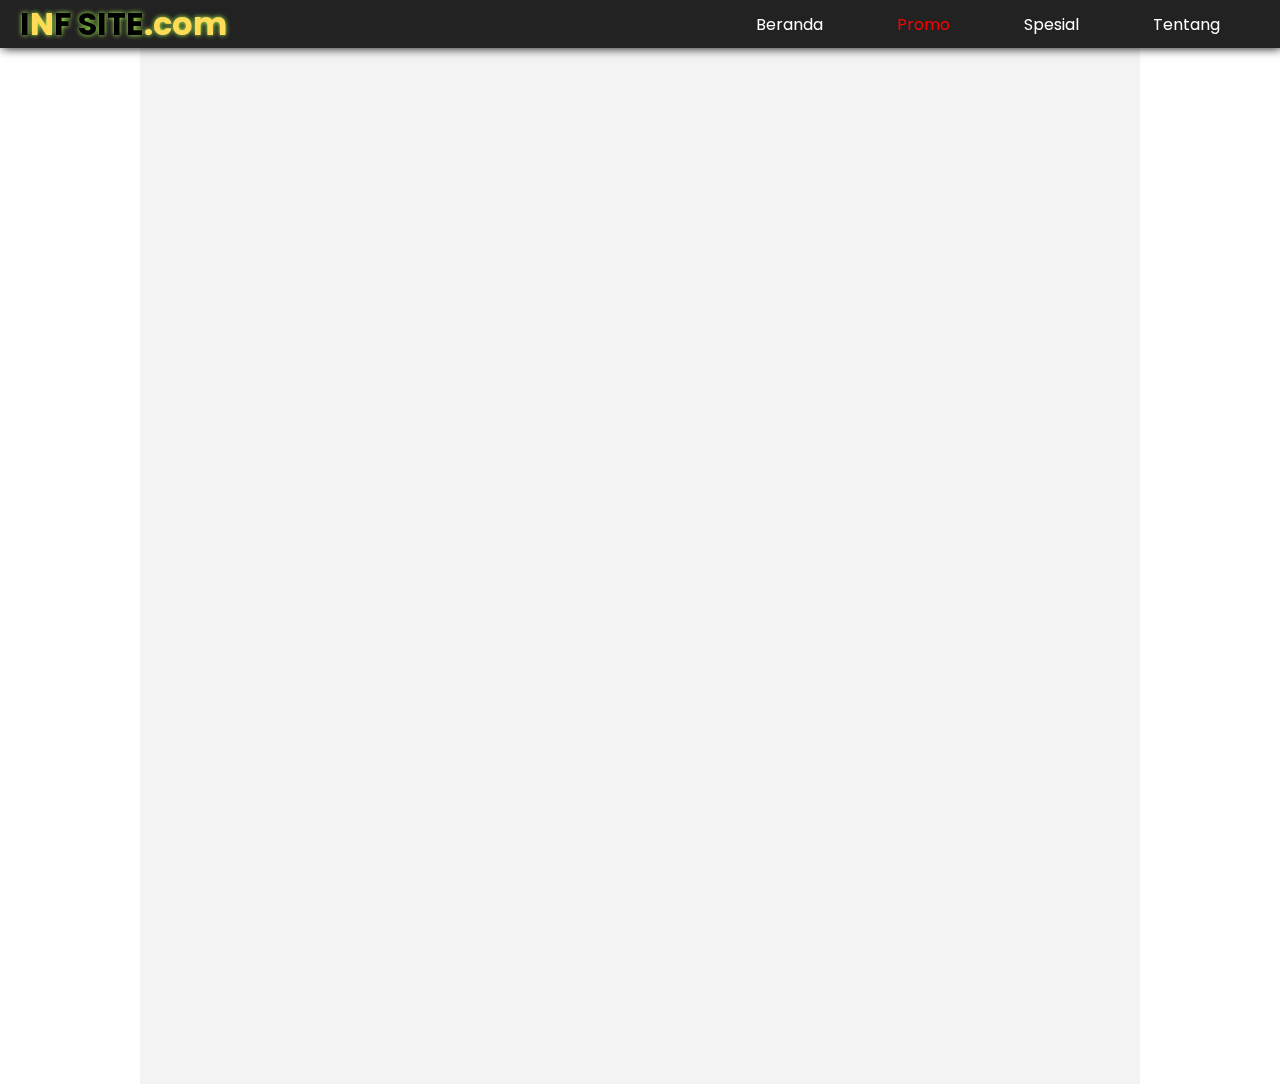
==== html/promo.html @ 4193eb21 "upload pertama kali" ====
<!DOCTYPE html>
<html lang="en">

<head>
    <meta charset="UTF-8">
    <meta name="viewport" content="width=device-width, initial-scale=1.0">
    <title>IQBALNAFISMEDIA</title>
    <link rel="stylesheet" href="../css/navigasi.css">
    <link rel="stylesheet" href="../css/promo.css">
</head>

<body>
    <header>
        <h1>I<span>N</span>F SITE<span>.com</span></h1>
        <nav>
            <!-- untuk navigasi hp -->
            <input type="checkbox" class="tombol">
            <div class="hamburger">
                <div class="ham atas"></div>
                <div class="ham tengah"></div>
                <div class="ham bawah"></div>
            </div>
            <div class="nav-hp">
                <h1>I<span>N</span>F SITE<span>.com</span></h1>
                <a class="p" href="../index.html">beranda</a>
                <a class="p pl" href="#">promo</a>
                <a class="p" href="../html/spesial.html">spesial</a>
                <a class="p" href="../html/tentang.html">tentang</a>
            </div>
            <!-- untuk navigasi laptop -->
            <div class="nav-lap">
                <a class="p" href="../index.html">beranda</a>
                <a class="p pl" href="#">promo</a>
                <a class="p" href="../html/spesial.html">spesial</a>
                <a class="p" href="../html/tentang.html">tentang</a>
            </div>
        </nav>
    </header>
    <main>
        <section>
            <figure>
                <div>
                    <iframe src="https://i.pinimg.com/originals/1f/66/b4/1f66b4a067b0200829b54bd7d352be91.jpg" width="100%"
                        height="1000px" frameborder="0"></iframe>
                </div>
            </figure>
        </section>
    </main>
</body>

</html>
---- css/navigasi.css ----
@import url('https://fonts.googleapis.com/css2?family=Poppins:ital,wght@0,100;0,200;0,300;0,400;0,500;0,600;0,700;0,800;0,900;1,100;1,200;1,300;1,400;1,500;1,600;1,700;1,800;1,900&family=Roboto:ital,wght@0,100;0,300;0,400;0,500;0,700;0,900;1,100;1,300;1,400;1,500;1,700;1,900&display=swap');


* {
    margin: 0;
    padding: 0;
    box-sizing: border-box;
}


header {
    background-color: #222222;
    position: fixed;
    display: flex;
    justify-content: space-between;
    align-items: center;
    font-family: "Poppins", sans-serif;
    box-shadow: 2px 0 10px black;
    padding: 0 20px;
    width: 100%;
}

header nav .nav-hp .pl,header nav .nav-lap .pl{
    color: red;
}

header h1 {
    text-shadow: 0 0 5px rgb(178, 255, 83);
}
header h1:hover{
    color: aliceblue;
}
header h1 span{
    color: #ffdb58;
}
/* css untuk tampilan laptop */
.nav-lap {
    margin-right: 20px;
}

.nav-lap a {
    text-decoration: none;
    margin-left: 30px;
    padding: 1px 20px;
    border-radius: 20px;
    text-transform: capitalize;
    color: #fff;
}

.nav-lap a:hover {
    background-color: #eaea;
    color: #ffdb58;
    transition: 0.3s;
}


/* css untuk tampilan hp */
.tombol{
    position: absolute;
    right: 0;
    top: 0;
    width: 50px;
    height: 50px;
    opacity: 0;
    z-index: 1000;
}

.hamburger{
    position: fixed;
    right: 0;
    top: 4px;
    width: 50px;
    height: 40px;
    margin: 3px;
    /* background-color: black; */
    z-index: 999;
    text-align: center;
}

.hamburger .ham{
    width: 40px;
    height: 6px;
    background-color: rgb(0, 0, 0);
    border-radius: 10px;
    margin: 5px;
    transition: all 0.5s;
}

.nav-hp{
    background-color: #222222;
    position: absolute;
    left: 0;
    top: 0;
    min-height: 100vh;
    width: 100vw;
    transform: translateX(-100%);
    transition: 0.5s all;
    display: flex;
    flex-direction: column;
    align-items: center;
}
.nav-hp a{
    margin-top: 50px;
    width: 100%;
    text-align: center;
    text-decoration: none;
    border-bottom: #fff solid 1px;
    border-top:#fff solid 1px ;
    color: #6a6a6a;
    padding: 20px;
    background-color: #ffdb58;
    text-transform: capitalize;
}
.tombol:checked ~ .nav-hp{
    transform: translateX(0%); 
}

.tombol:checked ~ .hamburger{
    border: #ece7d7 solid 1px;
    border-radius: 20px;
}

.tombol:checked ~ .hamburger .atas{
    transform:translateY(11px) rotate(45deg);
    background-color: aquamarine;
}
.tombol:checked ~ .hamburger .tengah{
    opacity: 0;
}
.tombol:checked ~ .hamburger .bawah{
    transform:translateY(-11px) rotate(-45deg);
    background-color: #ffdb58;
}

.nav-hp a:hover{
    background-color: #fceaa9;
    color: #fff;
}




@media (min-width:819px){
    .tombol,
    .hamburger,
    .nav-hp {
        display: none;
    }
}

@media (max-width:819px){
    .nav-lap {
        display: none;
    }
}

/* @media (max-width:200px){
    *{
        font-size: 10px;
    }
    header .hamburger .ham{
        width: 10px;
        height: 2px;
        margin: 2px;
    }
    header .hamburger{
        margin: 2px;
        right: 0;
    }
} */
---- css/promo.css ----
main{
    max-width: 1000px;
    margin: auto;
    padding-top: 80px;
    background-color: #f3f3f3;
}
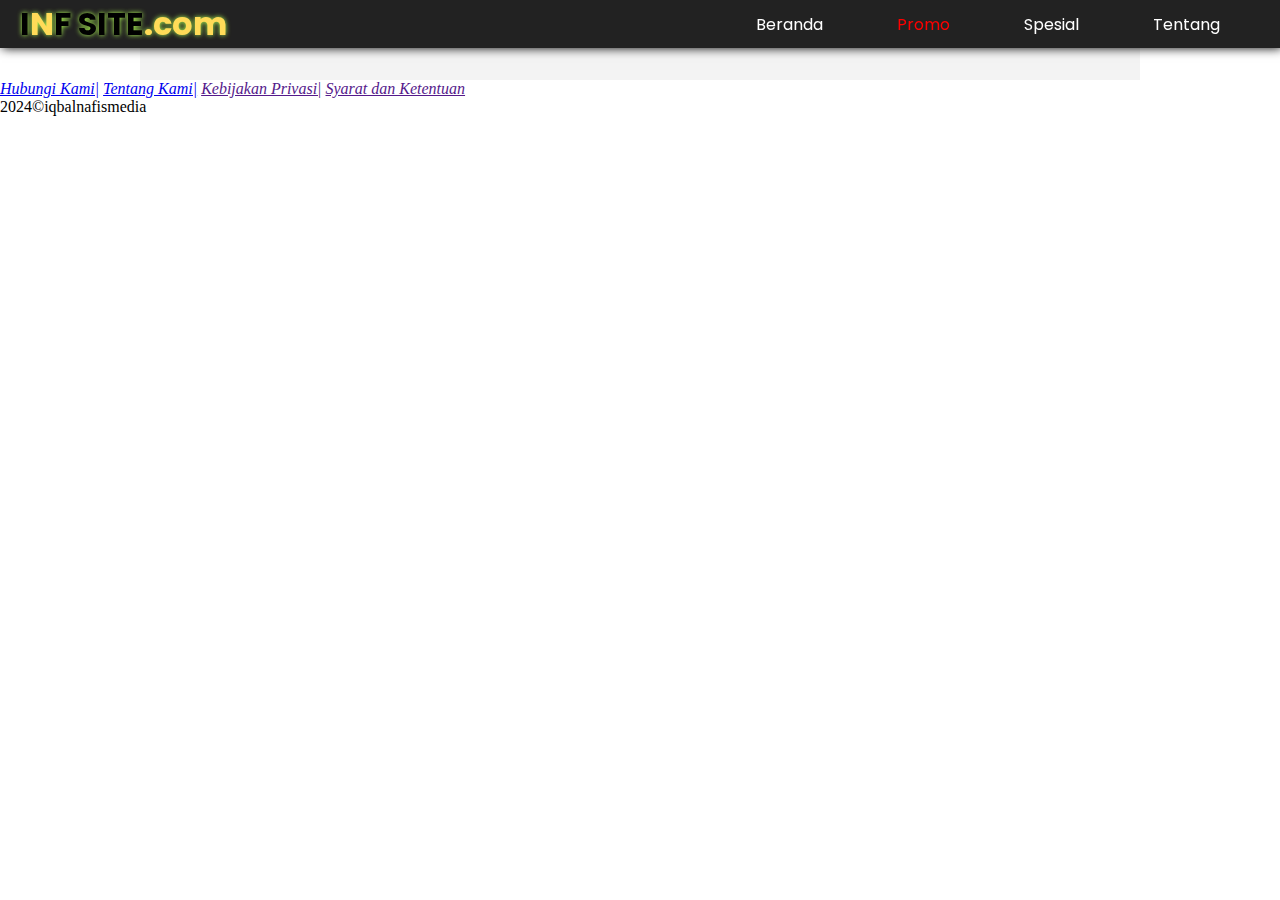
==== commit 63c6c9d9: "Update promo.html" ====
--- a/html/promo.html
+++ b/html/promo.html
@@ -14,7 +14,7 @@
         <h1>I<span>N</span>F SITE<span>.com</span></h1>
         <nav>
             <!-- untuk navigasi hp -->
-            <input type="checkbox" class="tombol">
+            <input type="checkbox" class="tombol" id="lock">
             <div class="hamburger">
                 <div class="ham atas"></div>
                 <div class="ham tengah"></div>
@@ -38,14 +38,21 @@
     </header>
     <main>
         <section>
-            <figure>
-                <div>
-                    <iframe src="https://i.pinimg.com/originals/1f/66/b4/1f66b4a067b0200829b54bd7d352be91.jpg" width="100%"
-                        height="1000px" frameborder="0"></iframe>
-                </div>
-            </figure>
+            <div class="laris">
+                
+            </div>
         </section>
     </main>
+    <footer>
+        <address>
+            <a href="#">Hubungi Kami|</a>
+            <a href="#">Tentang Kami|</a>
+            <a href="">Kebijakan Privasi|</a>
+            <a href="">Syarat dan Ketentuan</a>
+        </address>
+        2024&copy;iqbalnafismedia
+    </footer>
+    <script src="./js/script.js"></script>
 </body>
 
-</html>+</html>
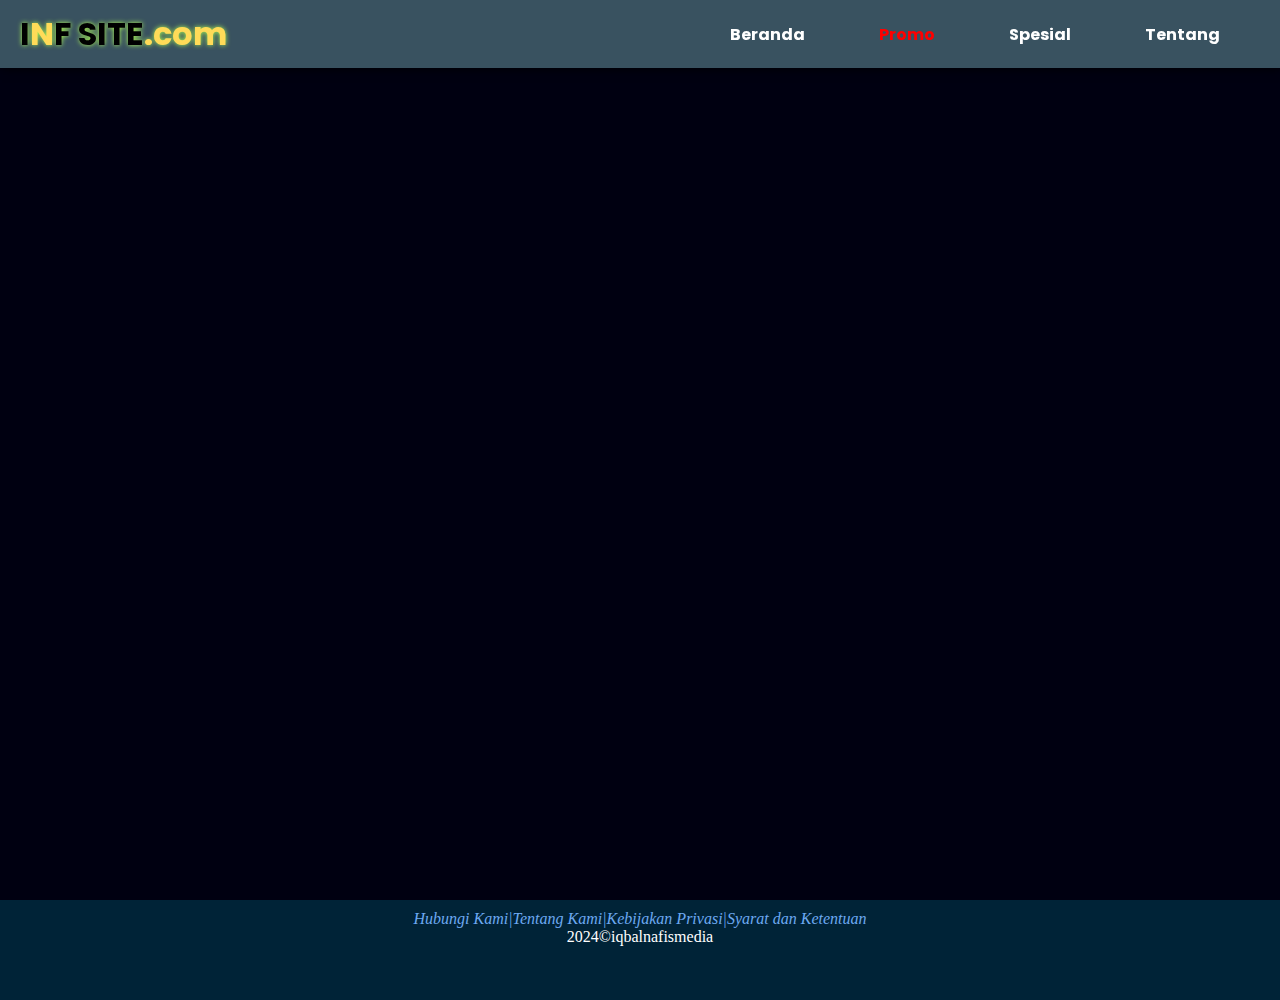
==== commit e9005097: "Add files via upload" ====
--- a/html/promo.html
+++ b/html/promo.html
@@ -55,4 +55,4 @@
     <script src="./js/script.js"></script>
 </body>
 
-</html>
+</html>--- a/css/navigasi.css
+++ b/css/navigasi.css
@@ -7,32 +7,36 @@
     box-sizing: border-box;
 }
 
-
 header {
-    background-color: #222222;
+    background-color: #395260;
     position: fixed;
     display: flex;
     justify-content: space-between;
     align-items: center;
     font-family: "Poppins", sans-serif;
     box-shadow: 2px 0 10px black;
-    padding: 0 20px;
+    padding: 10px 20px;
     width: 100%;
-}
-
-header nav .nav-hp .pl,header nav .nav-lap .pl{
+    z-index: 888;
+}
+
+header nav .nav-hp .pl,
+header nav .nav-lap .pl {
     color: red;
 }
 
 header h1 {
     text-shadow: 0 0 5px rgb(178, 255, 83);
 }
-header h1:hover{
+
+header h1:hover {
     color: aliceblue;
 }
-header h1 span{
+
+header h1 span {
     color: #ffdb58;
 }
+
 /* css untuk tampilan laptop */
 .nav-lap {
     margin-right: 20px;
@@ -45,6 +49,7 @@
     border-radius: 20px;
     text-transform: capitalize;
     color: #fff;
+    font-weight: bold;
 }
 
 .nav-lap a:hover {
@@ -53,9 +58,8 @@
     transition: 0.3s;
 }
 
-
 /* css untuk tampilan hp */
-.tombol{
+.tombol {
     position: absolute;
     right: 0;
     top: 0;
@@ -65,7 +69,7 @@
     z-index: 1000;
 }
 
-.hamburger{
+.hamburger {
     position: fixed;
     right: 0;
     top: 4px;
@@ -77,7 +81,7 @@
     text-align: center;
 }
 
-.hamburger .ham{
+.hamburger .ham {
     width: 40px;
     height: 6px;
     background-color: rgb(0, 0, 0);
@@ -86,8 +90,8 @@
     transition: all 0.5s;
 }
 
-.nav-hp{
-    background-color: #222222;
+.nav-hp {
+    background-color: #395260;
     position: absolute;
     left: 0;
     top: 0;
@@ -99,48 +103,93 @@
     flex-direction: column;
     align-items: center;
 }
-.nav-hp a{
+
+.nav-hp a {
     margin-top: 50px;
     width: 100%;
     text-align: center;
     text-decoration: none;
     border-bottom: #fff solid 1px;
-    border-top:#fff solid 1px ;
+    border-top: #fff solid 1px;
     color: #6a6a6a;
     padding: 20px;
     background-color: #ffdb58;
     text-transform: capitalize;
 }
-.tombol:checked ~ .nav-hp{
-    transform: translateX(0%); 
-}
-
-.tombol:checked ~ .hamburger{
+
+.tombol:checked~.nav-hp {
+    transform: translateX(0%);
+}
+
+.tombol:checked~.hamburger {
     border: #ece7d7 solid 1px;
     border-radius: 20px;
 }
 
-.tombol:checked ~ .hamburger .atas{
-    transform:translateY(11px) rotate(45deg);
+.tombol:checked~.hamburger .atas {
+    transform: translateY(11px) rotate(45deg);
     background-color: aquamarine;
 }
-.tombol:checked ~ .hamburger .tengah{
+
+.tombol:checked~.hamburger .tengah {
     opacity: 0;
 }
-.tombol:checked ~ .hamburger .bawah{
-    transform:translateY(-11px) rotate(-45deg);
+
+.tombol:checked~.hamburger .bawah {
+    transform: translateY(-11px) rotate(-45deg);
     background-color: #ffdb58;
 }
 
-.nav-hp a:hover{
+.nav-hp a:hover {
     background-color: #fceaa9;
     color: #fff;
 }
 
-
-
-
-@media (min-width:819px){
+/* penguncian gulir saat checkbox */
+
+body.lock-scroll {
+    overflow: hidden;
+}
+/* pengaturan element yang sama */
+body{
+    overflow: visible;
+    background-color: #001;
+}
+main {
+    display: flex;
+    flex-direction: column;
+    gap: 50px;
+    margin: auto;
+    max-width: 1610px;
+    min-height: 100vh;
+    padding: 60px 20px;
+    font-family: 'Gill Sans', 'Gill Sans MT', Calibri, 'Trebuchet MS', sans-serif;
+}
+
+footer{
+    min-height: 100px;
+    padding: 10px;
+    background-color: #002337;
+    color: #ffffff;
+    text-align: center;
+}
+
+footer address{
+    display: flex;
+    flex-wrap: wrap;
+    justify-content: center;
+    align-items: center;
+}
+
+footer a{
+    color: #6da9f1;
+    text-decoration: none;
+}
+
+
+
+@media (min-width:819px) {
+
     .tombol,
     .hamburger,
     .nav-hp {
@@ -148,7 +197,7 @@
     }
 }
 
-@media (max-width:819px){
+@media (max-width:819px) {
     .nav-lap {
         display: none;
     }
